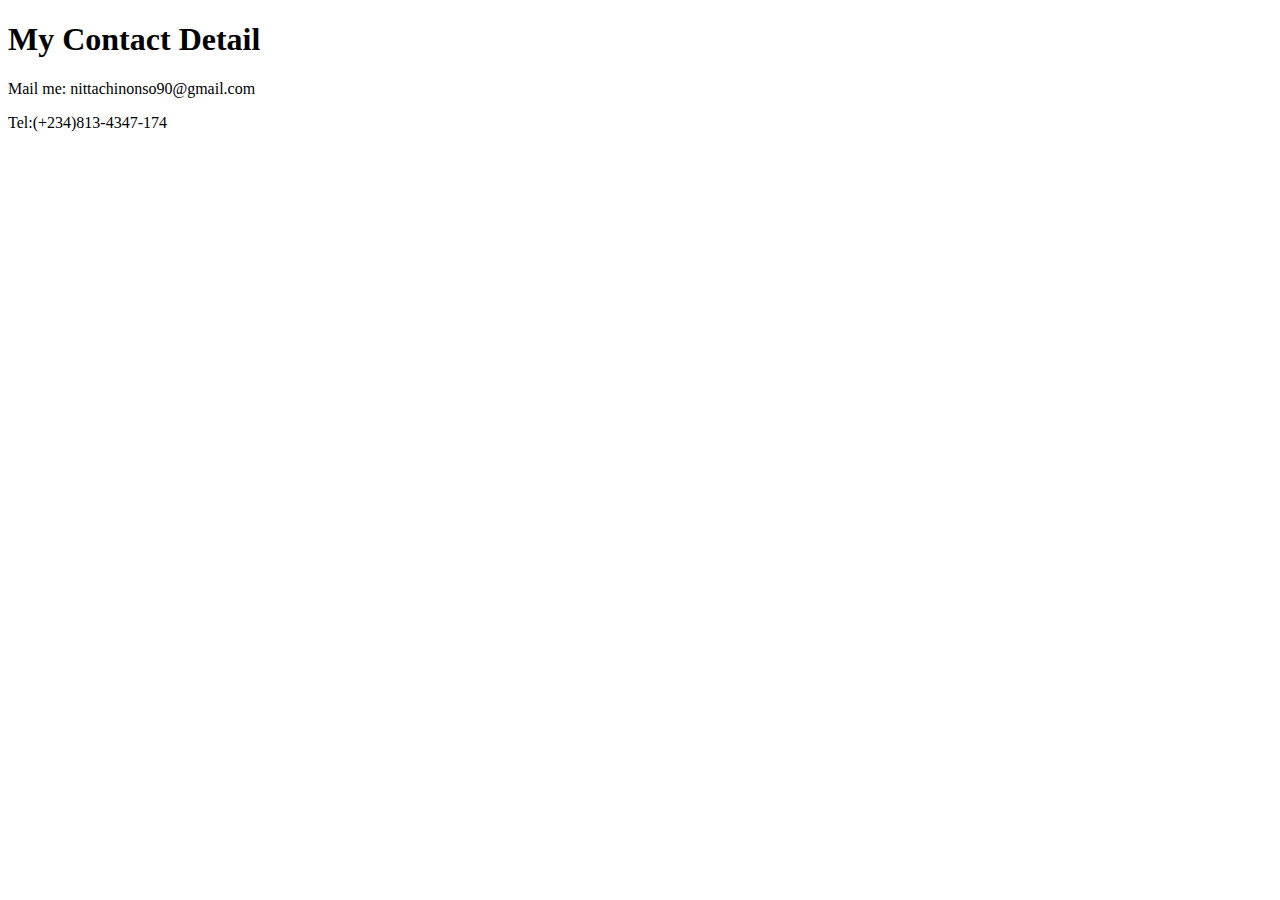
==== contact.html @ 6ab9143f "Just Another Commit" ====
<!DOCTYPE html>
<html lang="en">
  <head>
    <meta charset="UTF-8" />
    <meta http-equiv="X-UA-Compatible" content="IE=edge" />
    <meta name="viewport" content="width=device-width, initial-scale=1.0" />
    <title>Contact</title>
  </head>
  <body>
    <h1>My Contact Detail</h1>
    <p>Mail me: nittachinonso90@gmail.com</p>
    <p>Tel:(+234)813-4347-174</p>
  </body>
</html>
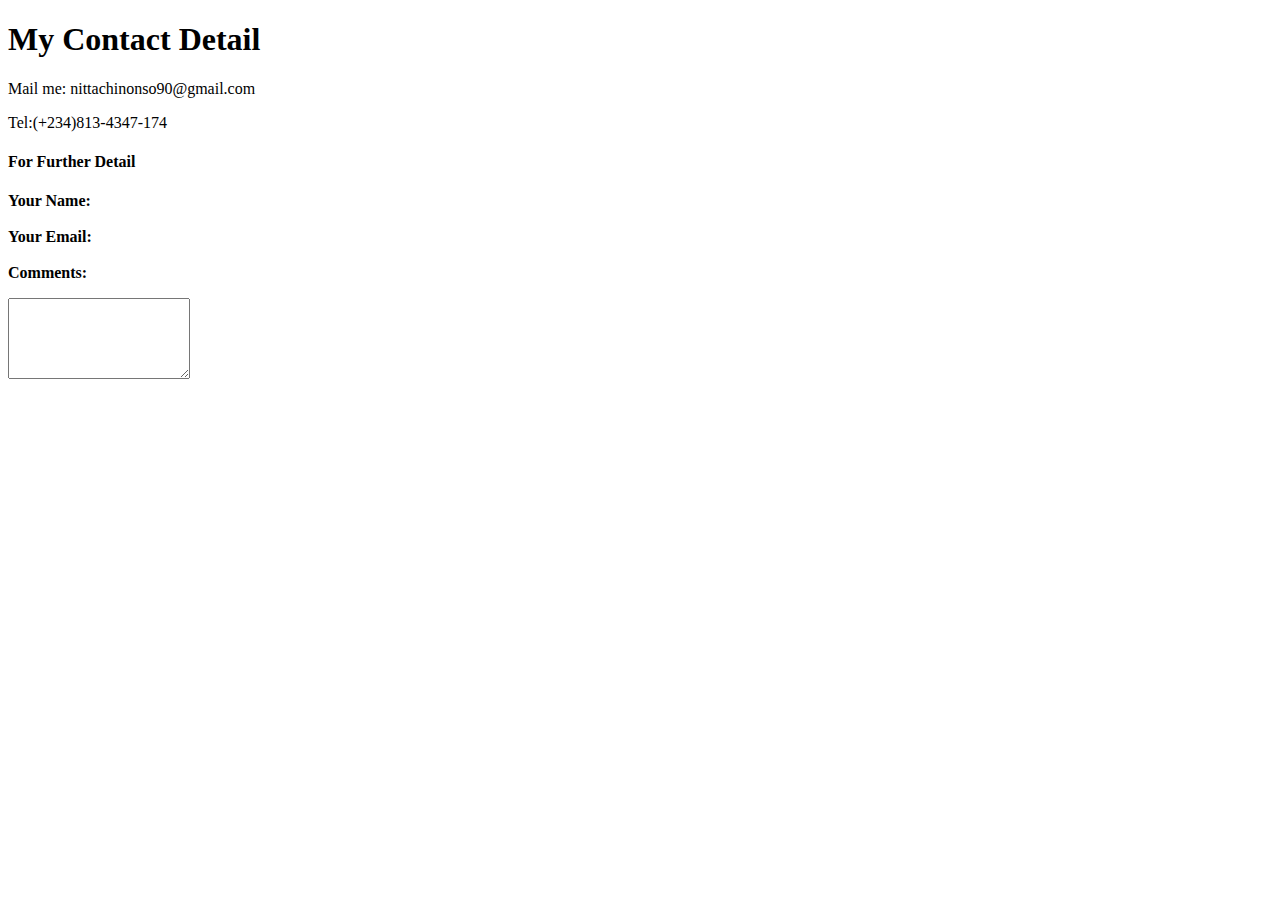
==== commit 3b687dc6: "Update contact.html" ====
--- a/contact.html
+++ b/contact.html
@@ -5,10 +5,23 @@
     <meta http-equiv="X-UA-Compatible" content="IE=edge" />
     <meta name="viewport" content="width=device-width, initial-scale=1.0" />
     <title>Contact</title>
+    <link rel="stylesheet" href="css/style.css" />
   </head>
   <body>
     <h1>My Contact Detail</h1>
     <p>Mail me: nittachinonso90@gmail.com</p>
     <p>Tel:(+234)813-4347-174</p>
+
+    <h4>For Further Detail</h4>
+    <strong
+      ><label for="">Your Name:</label>
+      <br />
+      <br />
+      <label for="">Your Email:</label></strong
+    >
+    <br />
+    <br />
+    <strong>Comments:</strong>
+    <p><textarea name="" id="" cols="20" rows="5"></textarea></p>
   </body>
 </html>
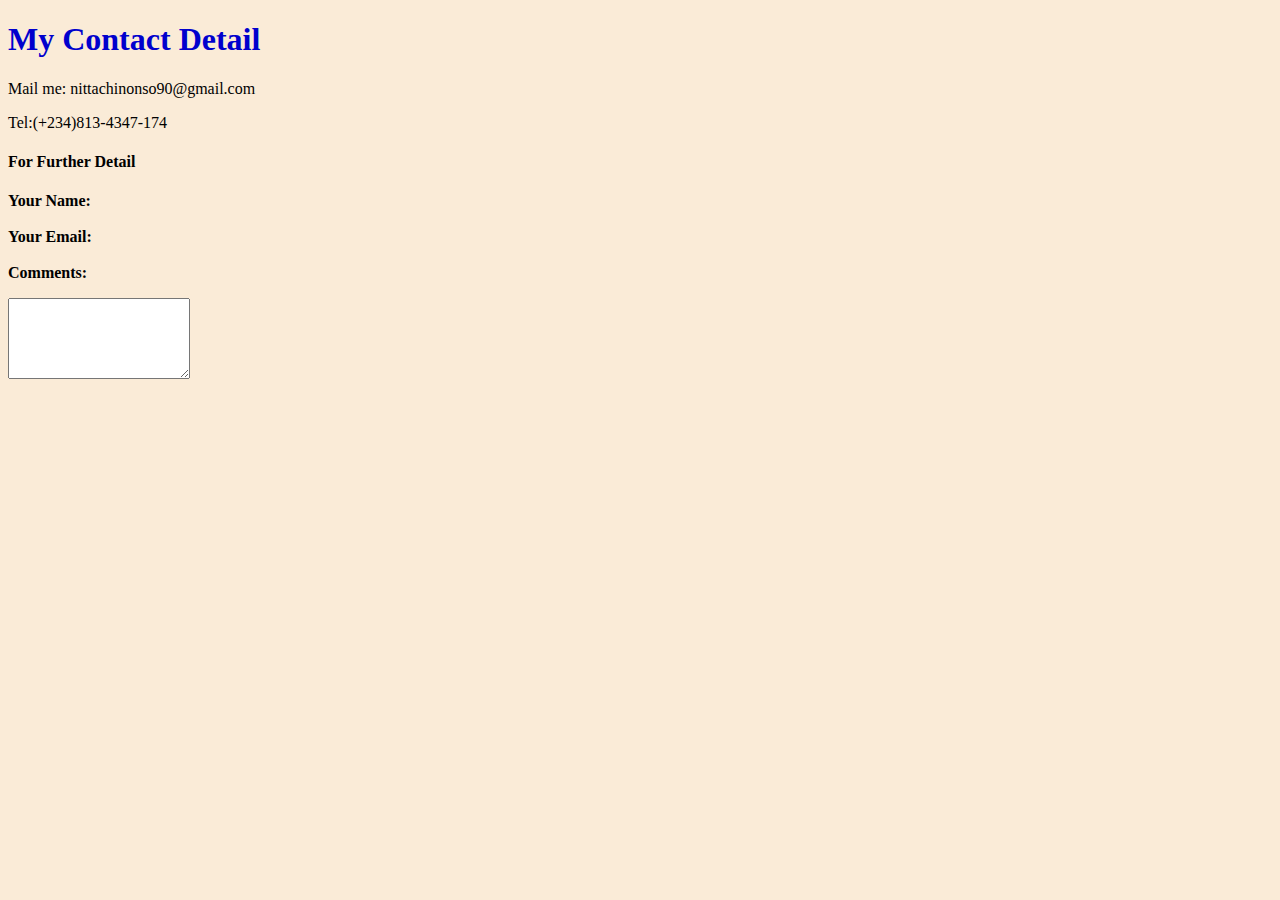
==== commit 1990771f: "Update contact.html" ====
--- a/contact.html
+++ b/contact.html
@@ -5,7 +5,7 @@
     <meta http-equiv="X-UA-Compatible" content="IE=edge" />
     <meta name="viewport" content="width=device-width, initial-scale=1.0" />
     <title>Contact</title>
-    <link rel="stylesheet" href="css/style.css" />
+    <link rel="stylesheet" href="CSS/style.css" />
   </head>
   <body>
     <h1>My Contact Detail</h1>
--- a/CSS/style.css
+++ b/CSS/style.css
@@ -0,0 +1,21 @@
+body {
+  background: #faebd7;
+}
+.image {
+  width: 130px;
+  border-radius: 100px;
+}
+hr {
+  border: none;
+  border-style: none;
+  border-top-style: dotted;
+  border-width: 6px;
+  border-color: aquamarine;
+  width: 5%;
+}
+h1 {
+  color: mediumblue;
+}
+h3 {
+  color: mediumblue;
+}
